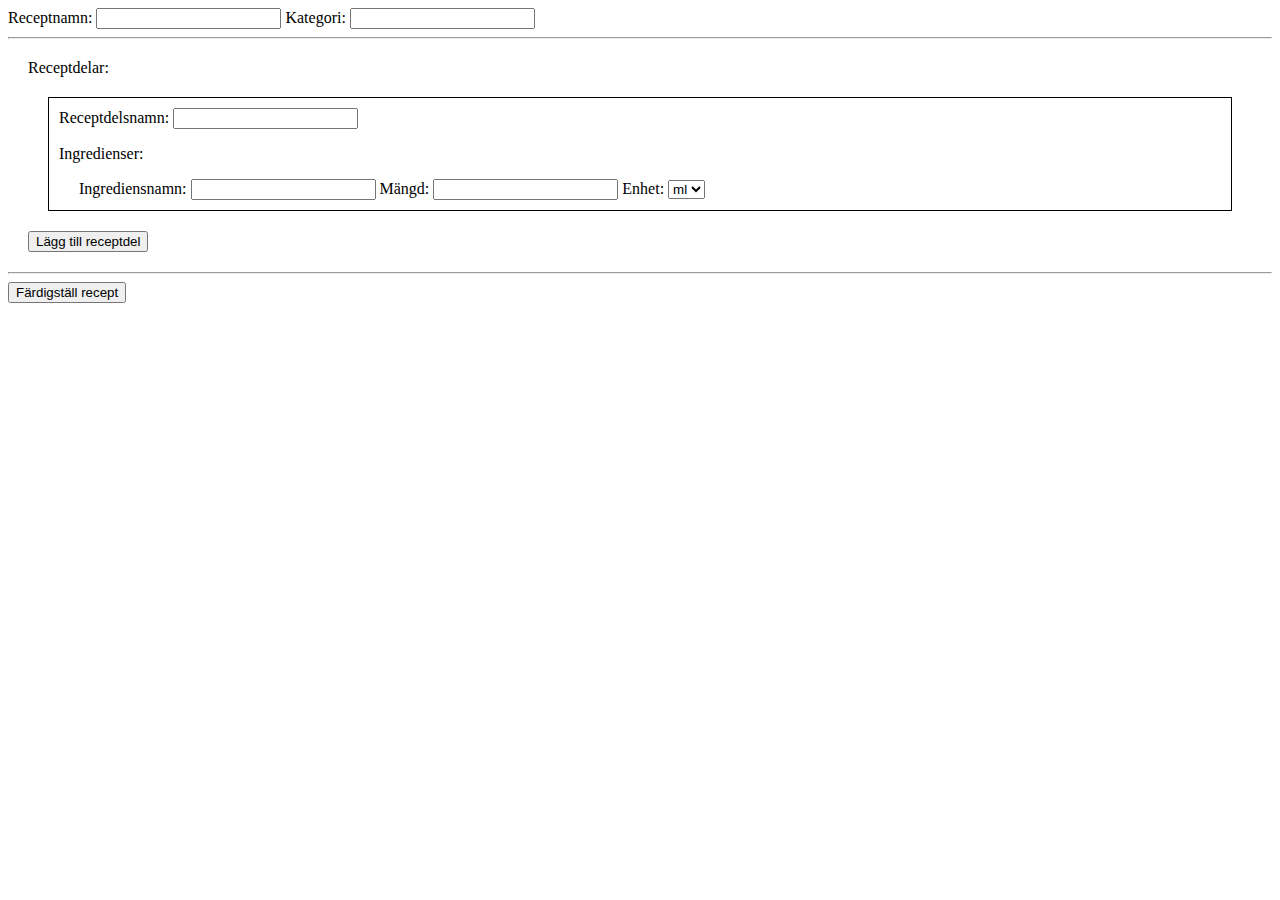
==== adder.html @ b051dadd "create adder template" ====
<!DOCTYPE html>
<html>

<head>
    <title>Inbuylist</title>
    <link rel="stylesheet" href="adder.css">
    <script src="d3.v4.js"></script>
</head>

<body>
    <form method="POST">
        <label for="recipeName">Receptnamn:</label>
        <input name="recipeName" type="text">
        <label for="category">Kategori:</label>
        <input name="category" type="text">
        <hr>
        <div id="recipeParts">
            <p>Receptdelar:</p>
            <div class="recipePart">
                <label>Receptdelsnamn:</label>
                <input name="recipePartName" type="text">
                <p>Ingredienser:</p>
                <div class="ingredientList">
                    <div class="ingredient">
                        <label for="ingredientName">Ingrediensnamn:</label>
                        <input name="ingredientName" type="text">
                        <label for="ingredientAmount">Mängd:</label>
                        <input name="ingredientAmount" type="text">
                        <label for="ingredientUnit">Enhet:</label>
                        <select>
                            <option>ml</option>
                            <option>g</option>
                            <option>st</option>
                        </select>
                    </div>
                </div>
            </div>
            <button>Lägg till receptdel</button>
        </div>
        <hr>
        <input type="submit" value="Färdigställ recept">
    </form>

    <script src="adder.js"></script>
</body>

</html>
---- adder.css ----
#recipeParts {
    margin: 20px;
}

.recipePart {
    margin: 20px;
    border: 1px black solid;
    padding: 10px;
}

.ingredientList {
    margin-left: 20px;
}
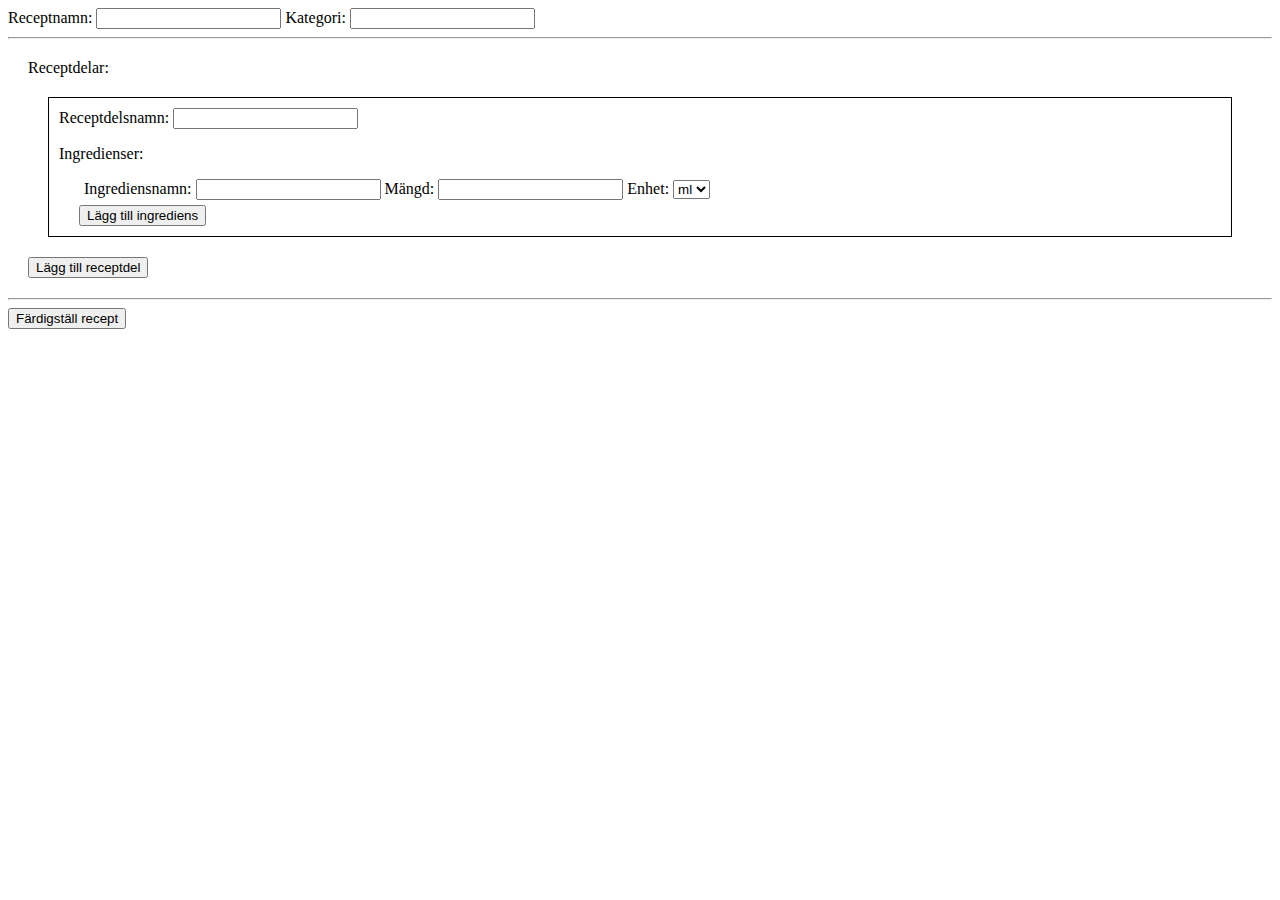
==== commit 6a5a8a29: "add adder functionality ish" ====
--- a/adder.html
+++ b/adder.html
@@ -18,7 +18,7 @@
             <p>Receptdelar:</p>
             <div class="recipePart">
                 <label>Receptdelsnamn:</label>
-                <input name="recipePartName" type="text">
+                <input class="recipePartName" name="recipePartName" type="text">
                 <p>Ingredienser:</p>
                 <div class="ingredientList">
                     <div class="ingredient">
@@ -27,15 +27,16 @@
                         <label for="ingredientAmount">Mängd:</label>
                         <input name="ingredientAmount" type="text">
                         <label for="ingredientUnit">Enhet:</label>
-                        <select>
+                        <select name="ingredientUnit">
                             <option>ml</option>
                             <option>g</option>
                             <option>st</option>
                         </select>
                     </div>
+                    <button class="addIngredientButton" onclick="addIngredient(this.parentNode)">Lägg till ingrediens</button>
                 </div>
             </div>
-            <button>Lägg till receptdel</button>
+            <button id="addRecipePartButton" onclick="addRecipePart()">Lägg till receptdel</button>
         </div>
         <hr>
         <input type="submit" value="Färdigställ recept">
--- a/adder.css
+++ b/adder.css
@@ -10,4 +10,8 @@
 
 .ingredientList {
     margin-left: 20px;
+}
+
+.ingredient {
+    margin: 5px;
 }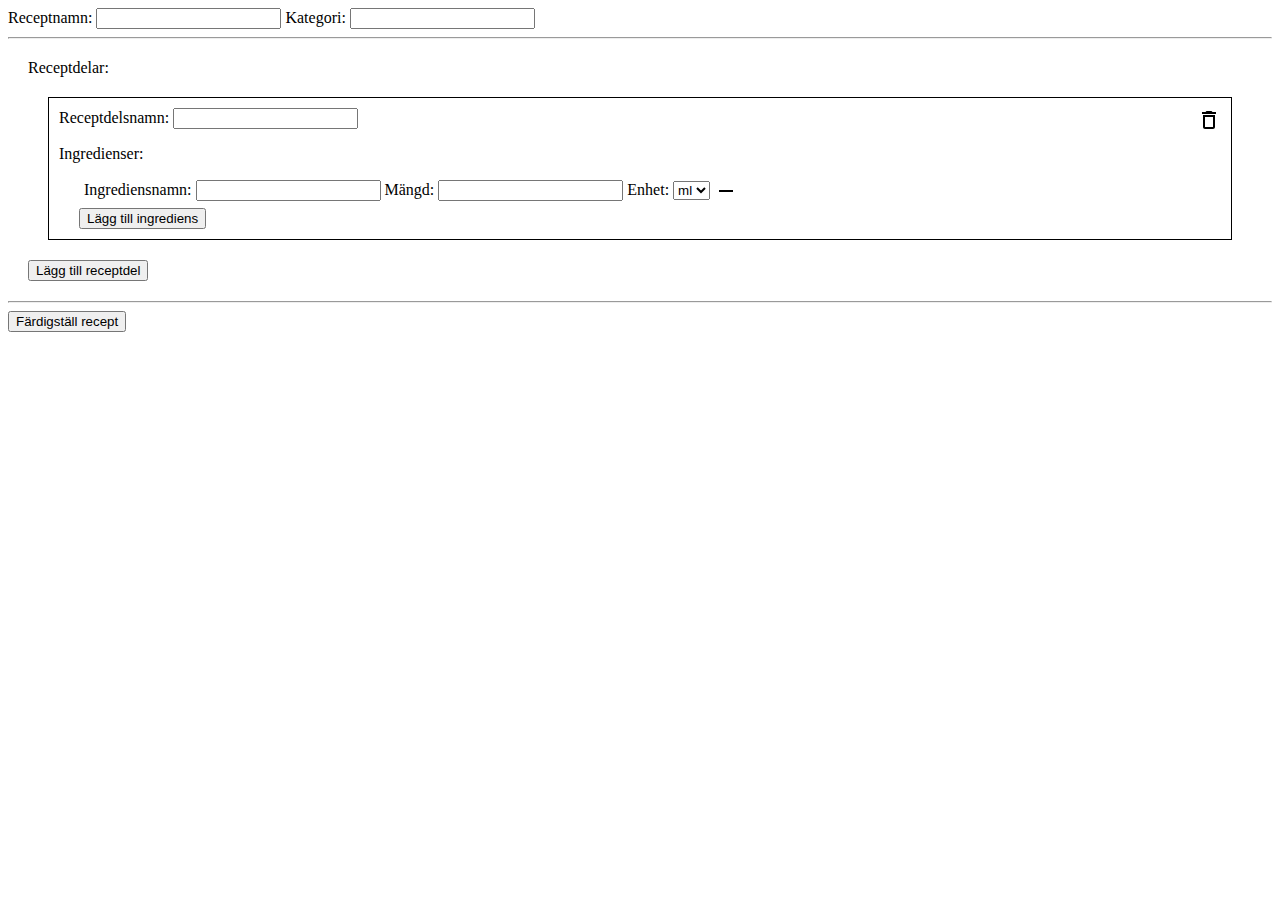
==== commit a5c201e4: "add remove functionality and beautify" ====
--- a/adder.html
+++ b/adder.html
@@ -8,7 +8,7 @@
 </head>
 
 <body>
-    <form method="POST">
+    <form id="form" method="POST">
         <label for="recipeName">Receptnamn:</label>
         <input name="recipeName" type="text">
         <label for="category">Kategori:</label>
@@ -25,18 +25,21 @@
                         <label for="ingredientName">Ingrediensnamn:</label>
                         <input name="ingredientName" type="text">
                         <label for="ingredientAmount">Mängd:</label>
-                        <input name="ingredientAmount" type="text">
+                        <input name="ingredientAmount" type="number">
                         <label for="ingredientUnit">Enhet:</label>
                         <select name="ingredientUnit">
                             <option>ml</option>
                             <option>g</option>
                             <option>st</option>
                         </select>
+                        <img src="img/removeBlack.svg" onclick="removeNode(this.parentNode)">
                     </div>
-                    <button class="addIngredientButton" onclick="addIngredient(this.parentNode)">Lägg till ingrediens</button>
+                    <button class="addIngredientButton" type="button" onclick="addIngredient(this.parentNode)">Lägg till
+                        ingrediens</button>
                 </div>
+                <img src="img/deleteBlack.svg" onclick="removeNode(this.parentNode)">
             </div>
-            <button id="addRecipePartButton" onclick="addRecipePart()">Lägg till receptdel</button>
+            <button id="addRecipePartButton" type="button" onclick="addRecipePart()">Lägg till receptdel</button>
         </div>
         <hr>
         <input type="submit" value="Färdigställ recept">
--- a/adder.css
+++ b/adder.css
@@ -1,3 +1,5 @@
+/* Icons from here: https://fonts.google.com/icons?selected=Material+Icons */
+
 #recipeParts {
     margin: 20px;
 }
@@ -6,6 +8,21 @@
     margin: 20px;
     border: 1px black solid;
     padding: 10px;
+    position: relative;
+}
+
+.recipePart > img {
+    position: absolute;
+    top: 10px;
+    right: 10px;
+    vertical-align: middle;
+}
+
+.recipePart img:hover {
+    background-color: royalblue;
+    border-radius: 3px;
+    cursor: pointer;
+    content:url("img/deleteWhite.svg");
 }
 
 .ingredientList {
@@ -14,4 +31,15 @@
 
 .ingredient {
     margin: 5px;
+}
+
+.ingredient img {
+    vertical-align: middle;
+}
+
+.ingredient img:hover {
+    background-color: royalblue;
+    border-radius: 3px;
+    cursor: pointer;
+    content:url("img/removeWhite.svg");
 }